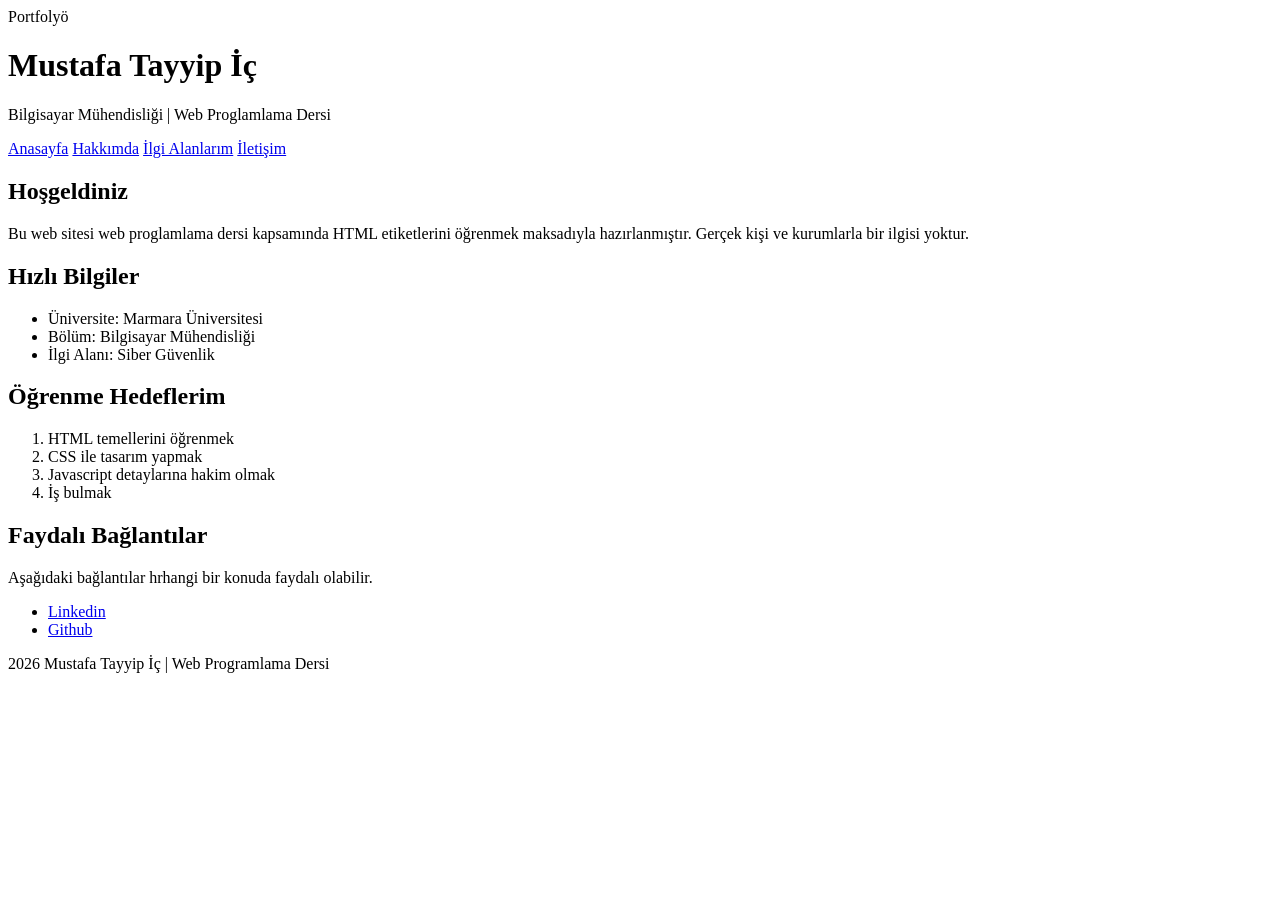
==== index.html @ 00200b1d "Add initial HTML structure for portfolio website" ====
<!DOCTYPE html>
<html lang="en">
<head>
    <meta charset="UTF-8">
    <meta name="viewport" content="width=device-width, initial-scale=1.0">
    <title>Portfolyö</title>
</head>
<body>
    <header>Portfolyö</header>
    <h1>Mustafa Tayyip İç</h1>

    <p>Bilgisayar Mühendisliği | Web Proglamlama Dersi</p>
    <nav>
        <a href="/index.html">Anasayfa</a>
        <a href="/about.html">Hakkımda</a>
        <a href="/intetrests.html">İlgi Alanlarım</a>
        <a href="/contact.html">İletişim</a>
    </nav>

    <h2>Hoşgeldiniz</h2>
    <p>Bu web sitesi web proglamlama dersi kapsamında HTML etiketlerini öğrenmek maksadıyla hazırlanmıştır. Gerçek kişi ve kurumlarla bir ilgisi yoktur.</p>

    <h2>Hızlı Bilgiler</h2>
    <ul>
        <li>Üniversite: Marmara Üniversitesi</li>
        <li>Bölüm: Bilgisayar Mühendisliği</li>
        <li>İlgi Alanı: Siber Güvenlik</li>
    </ul>

    <h2>Öğrenme Hedeflerim</h2>
    <ol>
        <li>HTML temellerini öğrenmek</li>
        <li>CSS ile tasarım yapmak</li>
        <li>Javascript detaylarına hakim olmak</li>
        <li>İş bulmak</li>
    </ol>

    <h2>Faydalı Bağlantılar</h2>
    <p>Aşağıdaki bağlantılar hrhangi bir konuda faydalı olabilir.</p>
    <ul>
        <li><a href="https://www.linkedin.com/in/mustafa-tayyip-ic/">Linkedin</a></li>
        <li><a href="https://github.com/mustafaic">Github</a></li>
    </ul>

    <footer>2026 Mustafa Tayyip İç | Web Programlama Dersi</footer>
</body>
</html>
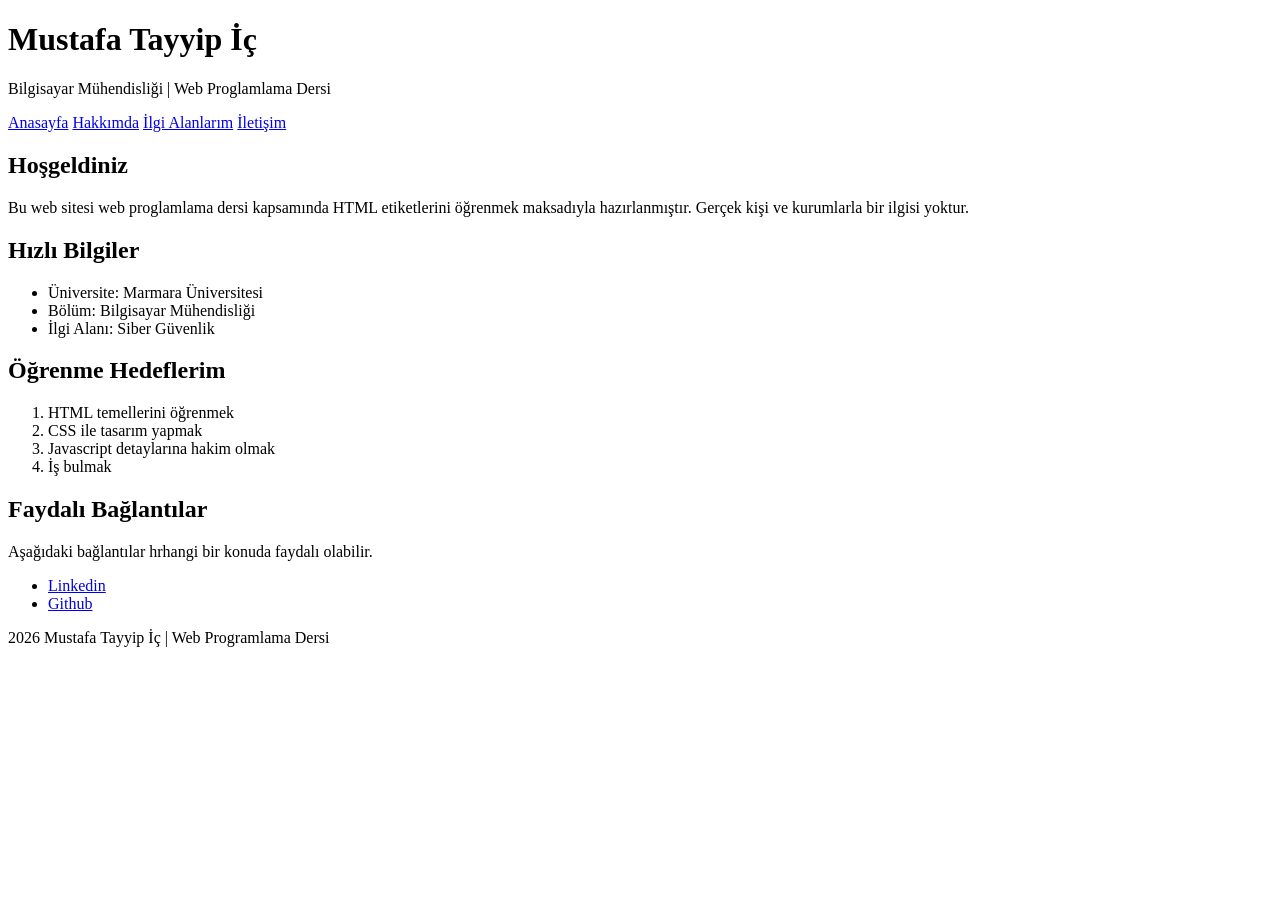
==== commit 25e1b93f: "Fix HTML formatting and structure" ====
--- a/index.html
+++ b/index.html
@@ -6,7 +6,6 @@
     <title>Portfolyö</title>
 </head>
 <body>
-    <header>Portfolyö</header>
     <h1>Mustafa Tayyip İç</h1>
 
     <p>Bilgisayar Mühendisliği | Web Proglamlama Dersi</p>
@@ -45,3 +44,4 @@
     <footer>2026 Mustafa Tayyip İç | Web Programlama Dersi</footer>
 </body>
 </html>
+
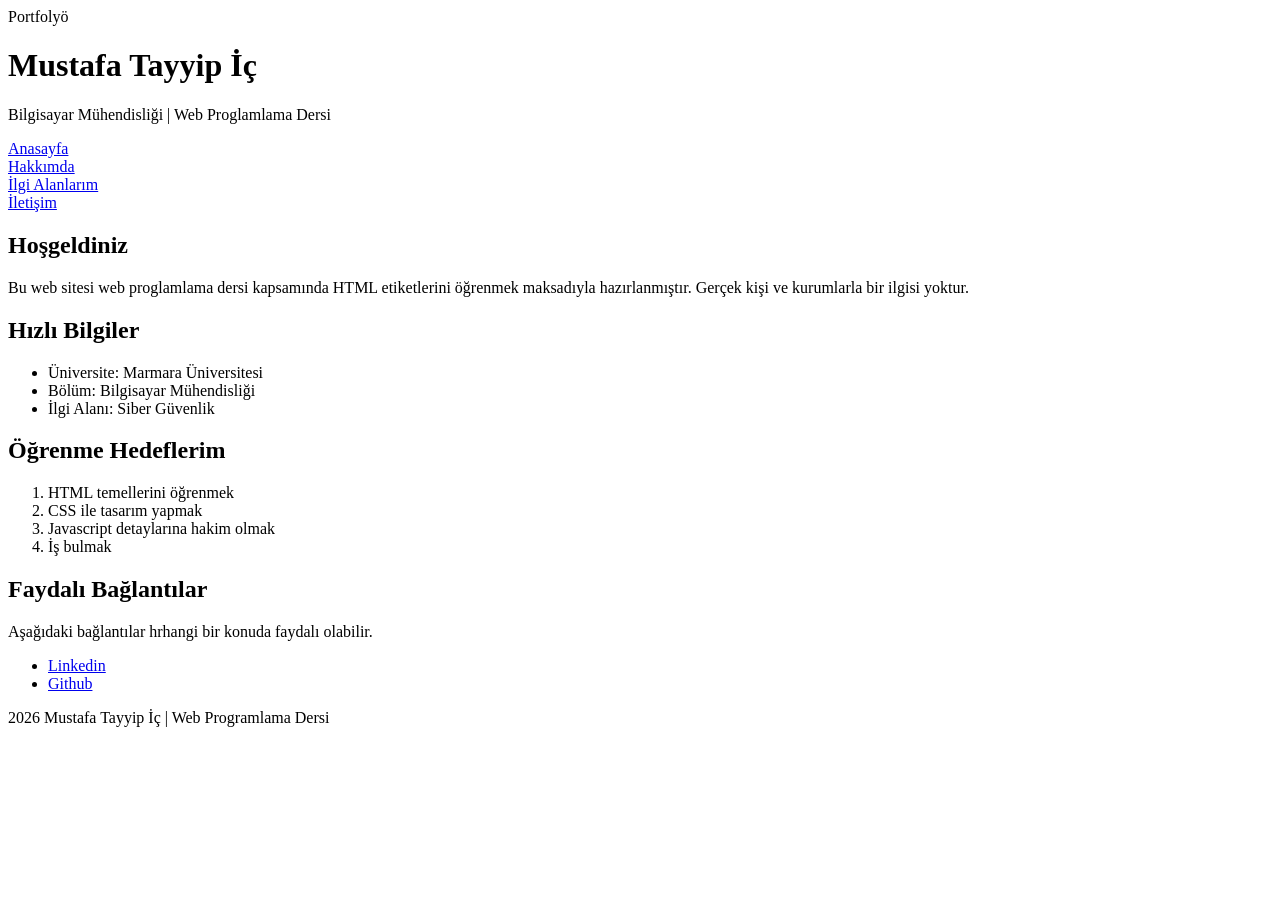
==== commit e810f26f: "Refactor index.html structure and add header" ====
--- a/index.html
+++ b/index.html
@@ -6,13 +6,14 @@
     <title>Portfolyö</title>
 </head>
 <body>
+    <header>Portfolyö</header>
     <h1>Mustafa Tayyip İç</h1>
 
     <p>Bilgisayar Mühendisliği | Web Proglamlama Dersi</p>
     <nav>
-        <a href="/index.html">Anasayfa</a>
-        <a href="/about.html">Hakkımda</a>
-        <a href="/intetrests.html">İlgi Alanlarım</a>
+        <a href="/index.html">Anasayfa</a><br>
+        <a href="/about.html">Hakkımda</a><br>
+        <a href="/intetrests.html">İlgi Alanlarım</a><br>
         <a href="/contact.html">İletişim</a>
     </nav>
 
@@ -44,4 +45,3 @@
     <footer>2026 Mustafa Tayyip İç | Web Programlama Dersi</footer>
 </body>
 </html>
-
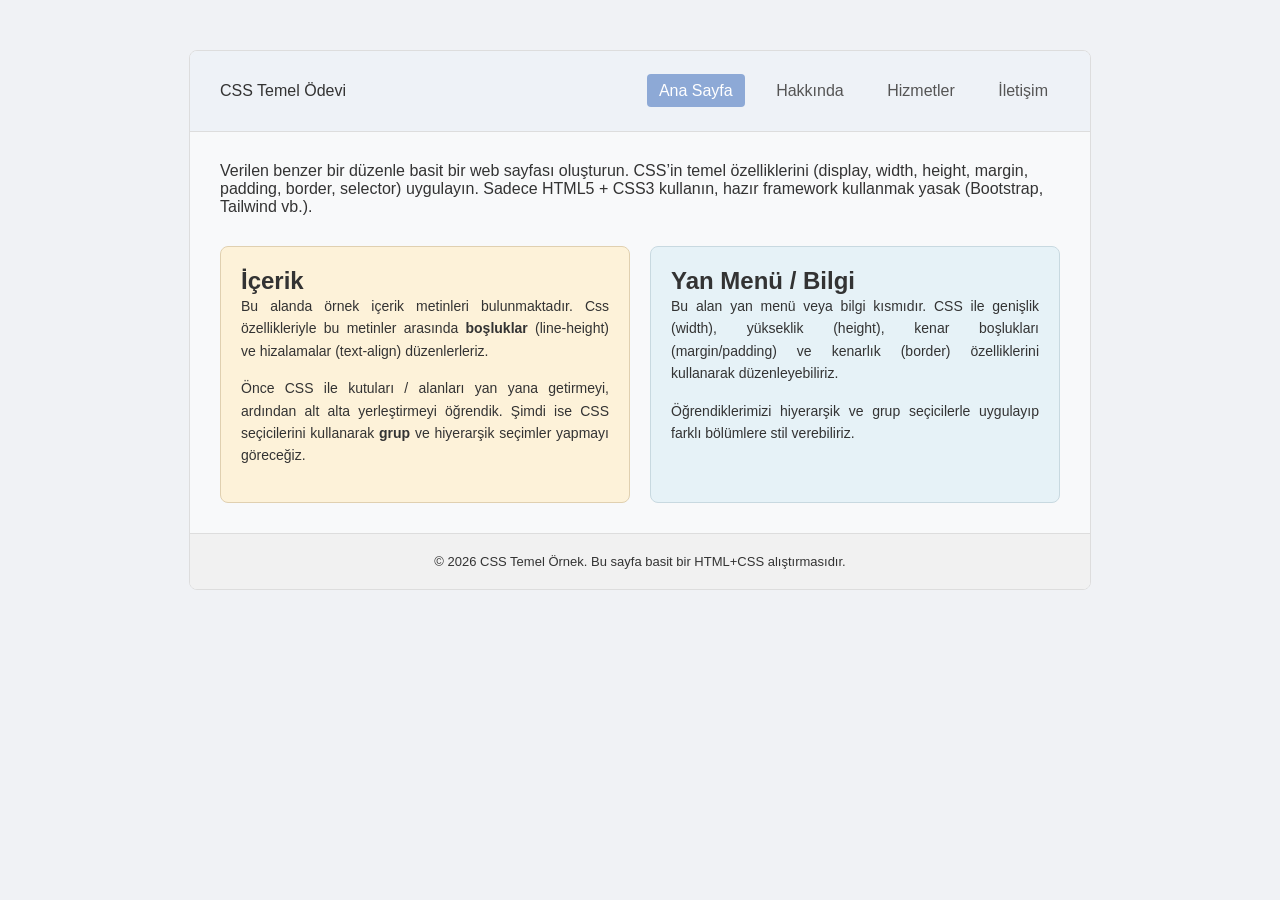
==== commit a3eca0aa: "Revise index.html structure and content" ====
--- a/index.html
+++ b/index.html
@@ -1,47 +1,46 @@
 <!DOCTYPE html>
-<html lang="en">
+<html lang="tr">
 <head>
     <meta charset="UTF-8">
-    <meta name="viewport" content="width=device-width, initial-scale=1.0">
-    <title>Portfolyö</title>
+    <title>CSS Temel Ödevi</title>
+    <link rel="stylesheet" href="styles/styles.css">
 </head>
 <body>
-    <header>Portfolyö</header>
-    <h1>Mustafa Tayyip İç</h1>
 
-    <p>Bilgisayar Mühendisliği | Web Proglamlama Dersi</p>
-    <nav>
-        <a href="/index.html">Anasayfa</a><br>
-        <a href="/about.html">Hakkımda</a><br>
-        <a href="/intetrests.html">İlgi Alanlarım</a><br>
-        <a href="/contact.html">İletişim</a>
-    </nav>
+    <div class="container">
+        <nav>
+            <div class="logo">CSS Temel Ödevi</div>
+            <ul>
+                <li><a href="#" class="active">Ana Sayfa</a></li>
+                <li><a href="#">Hakkında</a></li>
+                <li><a href="#">Hizmetler</a></li>
+                <li><a href="#">İletişim</a></li>
+            </ul>
+        </nav>
 
-    <h2>Hoşgeldiniz</h2>
-    <p>Bu web sitesi web proglamlama dersi kapsamında HTML etiketlerini öğrenmek maksadıyla hazırlanmıştır. Gerçek kişi ve kurumlarla bir ilgisi yoktur.</p>
+        <header>
+            <p>Verilen benzer bir düzenle basit bir web sayfası oluşturun. CSS’in temel özelliklerini (display, width, height, margin, padding, border, selector) uygulayın. Sadece HTML5 + CSS3 kullanın, hazır framework kullanmak yasak (Bootstrap, Tailwind vb.).</p>
+        </header>
 
-    <h2>Hızlı Bilgiler</h2>
-    <ul>
-        <li>Üniversite: Marmara Üniversitesi</li>
-        <li>Bölüm: Bilgisayar Mühendisliği</li>
-        <li>İlgi Alanı: Siber Güvenlik</li>
-    </ul>
+        <main class="content-wrapper">
+            <section class="main-content">
+                <h2>İçerik</h2>
+                <p>Bu alanda örnek içerik metinleri bulunmaktadır. Css özellikleriyle bu metinler arasında <strong>boşluklar</strong> (line-height) ve hizalamalar (text-align) düzenlerleriz.</p>
+                <p>Önce CSS ile kutuları / alanları yan yana getirmeyi, ardından alt alta yerleştirmeyi öğrendik. Şimdi ise CSS seçicilerini kullanarak <strong>grup</strong> ve hiyerarşik seçimler yapmayı göreceğiz.</p>
+            </section>
 
-    <h2>Öğrenme Hedeflerim</h2>
-    <ol>
-        <li>HTML temellerini öğrenmek</li>
-        <li>CSS ile tasarım yapmak</li>
-        <li>Javascript detaylarına hakim olmak</li>
-        <li>İş bulmak</li>
-    </ol>
+            <aside class="sidebar">
+                <h2>Yan Menü / Bilgi</h2>
+                <p>Bu alan yan menü veya bilgi kısmıdır. CSS ile genişlik (width), yükseklik (height), kenar boşlukları (margin/padding) ve kenarlık (border) özelliklerini kullanarak düzenleyebiliriz.</p>
+                <p>Öğrendiklerimizi hiyerarşik ve grup seçicilerle uygulayıp farklı bölümlere stil verebiliriz.</p>
+            </aside>
+        </main>
 
-    <h2>Faydalı Bağlantılar</h2>
-    <p>Aşağıdaki bağlantılar hrhangi bir konuda faydalı olabilir.</p>
-    <ul>
-        <li><a href="https://www.linkedin.com/in/mustafa-tayyip-ic/">Linkedin</a></li>
-        <li><a href="https://github.com/mustafaic">Github</a></li>
-    </ul>
+        <footer>
+            <p>© 2026 CSS Temel Örnek. Bu sayfa basit bir HTML+CSS alıştırmasıdır.</p>
+        </footer>
+    </div>
 
-    <footer>2026 Mustafa Tayyip İç | Web Programlama Dersi</footer>
 </body>
 </html>
+
--- a/styles/styles.css
+++ b/styles/styles.css
@@ -0,0 +1,107 @@
+/* Genel Ayarlar ve Grup Seçici */
+body, h2, p {
+    font-family: Arial, sans-serif;
+    margin: 0;
+    padding: 0;
+    color: #333;
+} 
+
+body {
+    background-color: #f0f2f5;
+    padding: 50px;
+}
+
+.container {
+    max-width: 900px;
+    margin: 0 auto;
+    background-color: #f8f9fa;
+    border: 1px solid #ddd;
+    border-radius: 8px;
+    overflow: hidden;
+}
+
+/* Navigasyon - Hiyerarşik Seçici */
+nav {
+    display: flex;
+    justify-content: space-between;
+    align-items: center;
+    padding: 15px 30px;
+    background-color: #eef2f7;
+    border-bottom: 1px solid #ddd;
+}
+
+nav ul {
+    list-style: none;
+}
+
+nav ul li {
+    display: inline-block; /* Yatay menü için  */
+    margin-left: 15px;
+}
+
+nav ul li a {
+    text-decoration: none;
+    color: #555;
+    padding: 8px 12px;
+    border-radius: 4px;
+    transition: 0.3s; /* Hover efekti geçişi */
+}
+
+/* Hover Efekti  */
+nav ul li a:hover {
+    background-color: #8da9d6;
+    color: white;
+}
+
+.active {
+    background-color: #8da9d6;
+    color: white !important;
+}
+
+/* Header Alanı */
+header {
+    padding: 30px;
+}
+
+/* İki Sütunlu Düzen  */
+.content-wrapper {
+    display: flex;
+    padding: 0 30px 30px 30px;
+    gap: 20px;
+}
+
+.main-content, .sidebar {
+    padding: 20px;
+    border-radius: 8px;
+    border: 1px solid #ccc;
+    width: 50%; /* Sütun genişlikleri  */
+}
+
+/* Kutu Renkleri */
+.main-content {
+    background-color: #fdf2d9;
+    border-color: #e0d0b0;
+}
+
+.sidebar {
+    background-color: #e6f2f7; /* Mavimsi ton */
+    border-color: #c8d9e0;
+}
+
+/* Metin Düzenlemeleri*/
+.main-content p, .sidebar p {
+    font-size: 14px;
+    line-height: 1.6;
+    margin-bottom: 15px;
+    text-align: justify;
+}
+
+/* Footer Alanı*/
+footer {
+    text-align: center;
+    padding: 20px;
+    background-color: #f1f1f1;
+    border-top: 1px solid #ddd;
+    font-size: 13px;
+    color: #777;
+}
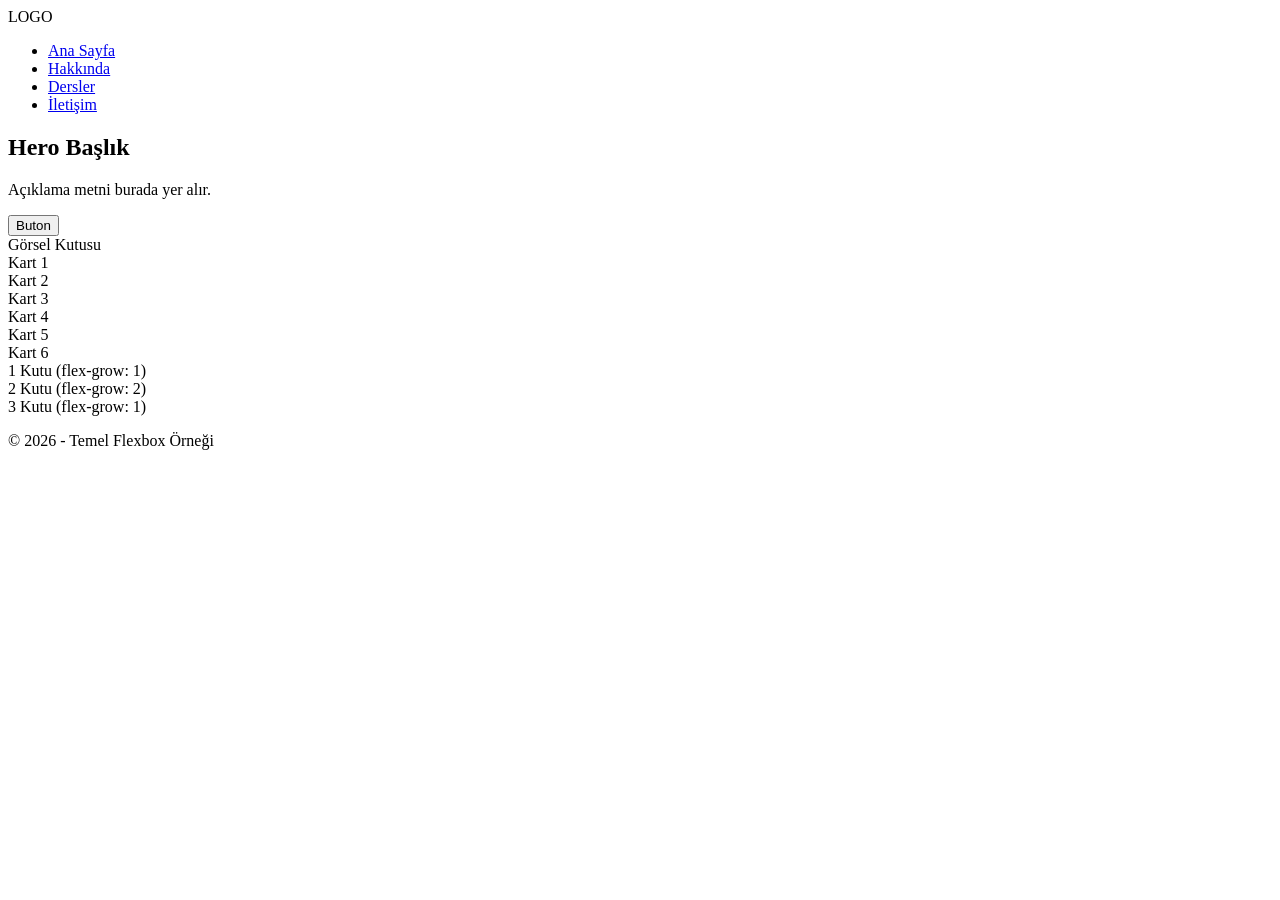
==== commit d865e3b4: "Replace old HTML structure with new layout" ====
--- a/index.html
+++ b/index.html
@@ -2,45 +2,53 @@
 <html lang="tr">
 <head>
     <meta charset="UTF-8">
-    <title>CSS Temel Ödevi</title>
-    <link rel="stylesheet" href="styles/styles.css">
+    <meta name="viewport" content="width=device-width, initial-scale=1.0">
+    <title>Flexbox Uygulama Ödevi</title>
+    <link rel="stylesheet" href="style.css">
 </head>
 <body>
 
-    <div class="container">
-        <nav>
-            <div class="logo">CSS Temel Ödevi</div>
-            <ul>
-                <li><a href="#" class="active">Ana Sayfa</a></li>
+    <div class="wrapper">
+        <nav class="navbar">
+            <div class="logo">LOGO</div>
+            <ul class="nav-links">
+                <li><a href="#">Ana Sayfa</a></li>
                 <li><a href="#">Hakkında</a></li>
-                <li><a href="#">Hizmetler</a></li>
+                <li><a href="#">Dersler</a></li>
                 <li><a href="#">İletişim</a></li>
             </ul>
         </nav>
 
-        <header>
-            <p>Verilen benzer bir düzenle basit bir web sayfası oluşturun. CSS’in temel özelliklerini (display, width, height, margin, padding, border, selector) uygulayın. Sadece HTML5 + CSS3 kullanın, hazır framework kullanmak yasak (Bootstrap, Tailwind vb.).</p>
-        </header>
+        <section class="hero">
+            <div class="hero-content">
+                <h1>Hero Başlık</h1>
+                <p>Açıklama metni burada yer alır.</p>
+                <button>Buton</button>
+            </div>
+            <div class="hero-image-placeholder">
+                <span>Görsel Kutusu</span>
+            </div>
+        </section>
 
-        <main class="content-wrapper">
-            <section class="main-content">
-                <h2>İçerik</h2>
-                <p>Bu alanda örnek içerik metinleri bulunmaktadır. Css özellikleriyle bu metinler arasında <strong>boşluklar</strong> (line-height) ve hizalamalar (text-align) düzenlerleriz.</p>
-                <p>Önce CSS ile kutuları / alanları yan yana getirmeyi, ardından alt alta yerleştirmeyi öğrendik. Şimdi ise CSS seçicilerini kullanarak <strong>grup</strong> ve hiyerarşik seçimler yapmayı göreceğiz.</p>
-            </section>
+        <section class="cards-section">
+            <div class="card">Kart 1</div>
+            <div class="card">Kart 2</div>
+            <div class="card">Kart 3</div>
+            <div class="card">Kart 4</div>
+            <div class="card">Kart 5</div>
+            <div class="card">Kart 6</div>
+        </section>
 
-            <aside class="sidebar">
-                <h2>Yan Menü / Bilgi</h2>
-                <p>Bu alan yan menü veya bilgi kısmıdır. CSS ile genişlik (width), yükseklik (height), kenar boşlukları (margin/padding) ve kenarlık (border) özelliklerini kullanarak düzenleyebiliriz.</p>
-                <p>Öğrendiklerimizi hiyerarşik ve grup seçicilerle uygulayıp farklı bölümlere stil verebiliriz.</p>
-            </aside>
-        </main>
+        <section class="flex-grow-container">
+            <div class="box box1">1 Kutu (flex-grow: 1)</div>
+            <div class="box box2">2 Kutu (flex-grow: 2)</div>
+            <div class="box box3">3 Kutu (flex-grow: 1)</div>
+        </section>
 
-        <footer>
-            <p>© 2026 CSS Temel Örnek. Bu sayfa basit bir HTML+CSS alıştırmasıdır.</p>
+        <footer class="footer">
+            <p>&copy; 2026 - Temel Flexbox Örneği</p>
         </footer>
     </div>
 
 </body>
 </html>
-
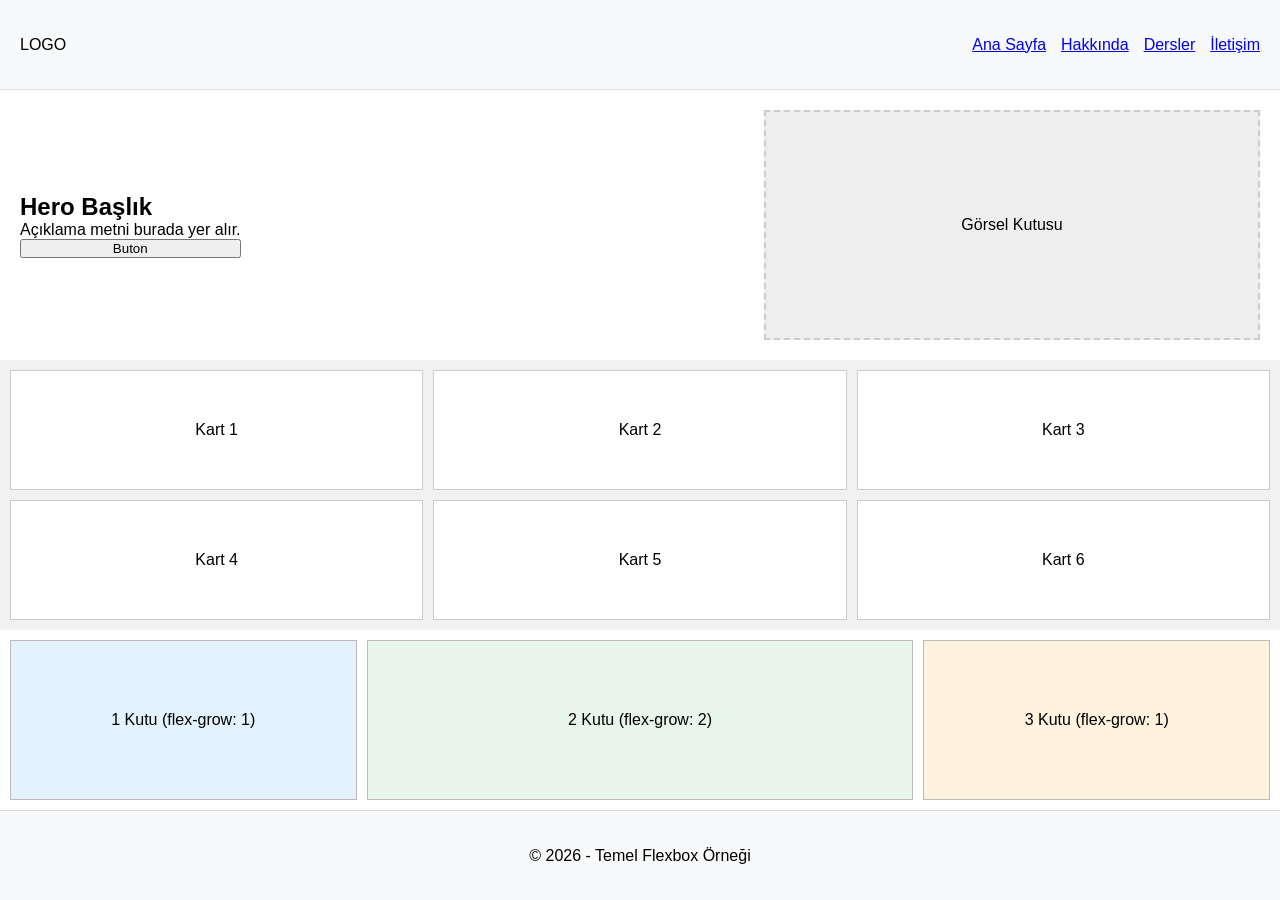
==== commit 6a078a42: "Change stylesheet link path in index.html Updated stylesheet link path from 'style.css' to '/styles/" ====
--- a/index.html
+++ b/index.html
@@ -4,7 +4,7 @@
     <meta charset="UTF-8">
     <meta name="viewport" content="width=device-width, initial-scale=1.0">
     <title>Flexbox Uygulama Ödevi</title>
-    <link rel="stylesheet" href="style.css">
+    <link rel="stylesheet" href="/styles/styles.css">
 </head>
 <body>
 
--- a/styles/styles.css
+++ b/styles/styles.css
@@ -0,0 +1,103 @@
+
+* {
+    margin: 0;
+    padding: 0;
+    box-sizing: border-box;
+}
+
+body {
+    font-family: Arial, sans-serif;
+}
+
+.wrapper {
+    display: flex;
+    flex-direction: column;
+    height: 100vh;
+}
+
+.navbar {
+    height: 10vh;
+    display: flex;
+    justify-content: space-between;
+    align-items: center;
+    padding: 0 20px;
+    background-color: #f8f9fa;
+    border-bottom: 1px solid #ddd;
+}
+
+.nav-links {
+    display: flex;
+    list-style: none;
+    gap: 15px;
+}
+
+.hero {
+    height: 30vh;
+    display: flex;
+    flex-direction: row;
+    justify-content: space-between;
+    align-items: stretch;
+    padding: 20px;
+    background-color: #ffffff;
+}
+
+.hero-content {
+    display: flex;
+    flex-direction: column;
+    justify-content: center;
+}
+
+.hero-image-placeholder {
+    width: 40%;
+    background-color: #eee;
+    display: flex;
+    justify-content: center;
+    align-items: center;
+    border: 2px dashed #ccc;
+}
+
+.cards-section {
+    height: 30vh;
+    display: flex;
+    flex-wrap: wrap;
+    gap: 10px;
+    padding: 10px;
+    background-color: #f1f1f1;
+}
+
+.card {
+    flex: 1 1 calc(33.333% - 10px);
+    background-color: white;
+    border: 1px solid #ccc;
+    display: flex;
+    justify-content: center;
+    align-items: center;
+}
+
+.flex-grow-container {
+    height: 20vh;
+    display: flex;
+    align-items: stretch;
+    gap: 10px;
+    padding: 10px;
+}
+
+.box {
+    display: flex;
+    justify-content: center;
+    align-items: center;
+    border: 1px solid #bbb;
+}
+
+.box1 { flex-grow: 1; background-color: #e3f2fd; }
+.box2 { flex-grow: 2; background-color: #e8f5e9; }
+.box3 { flex-grow: 1; background-color: #fff3e0; }
+
+.footer {
+    height: 10vh;
+    display: flex;
+    justify-content: center;
+    align-items: center;
+    background-color: #f8f9fa;
+    border-top: 1px solid #ddd;
+}
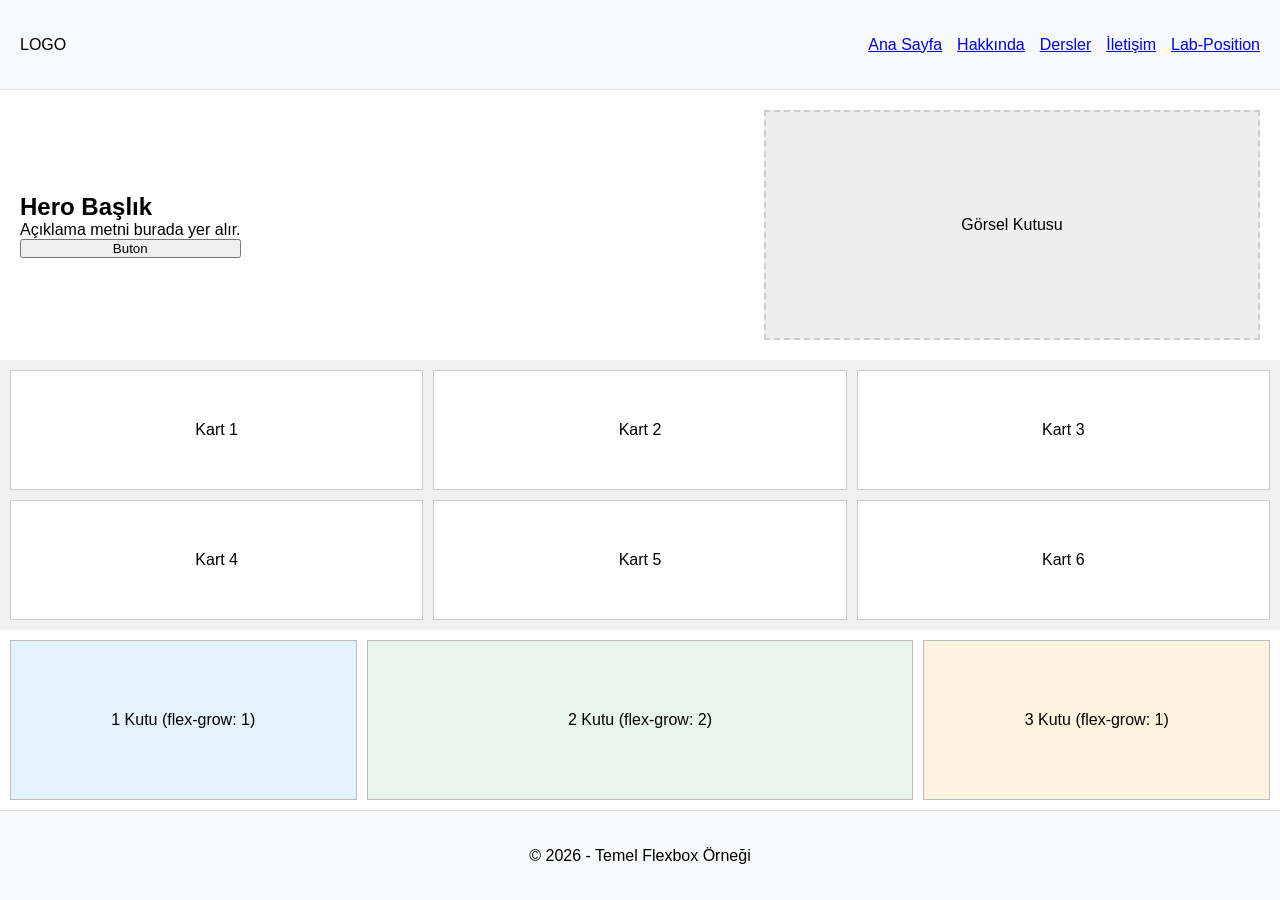
==== commit 219e084d: "Add 'Lab-Position' link to navigation Added a link to 'Lab-Position' in the navigation menu." ====
--- a/index.html
+++ b/index.html
@@ -16,6 +16,7 @@
                 <li><a href="#">Hakkında</a></li>
                 <li><a href="#">Dersler</a></li>
                 <li><a href="#">İletişim</a></li>
+                <li><a href="lab-position.html">Lab-Position</a></li>
             </ul>
         </nav>
 
